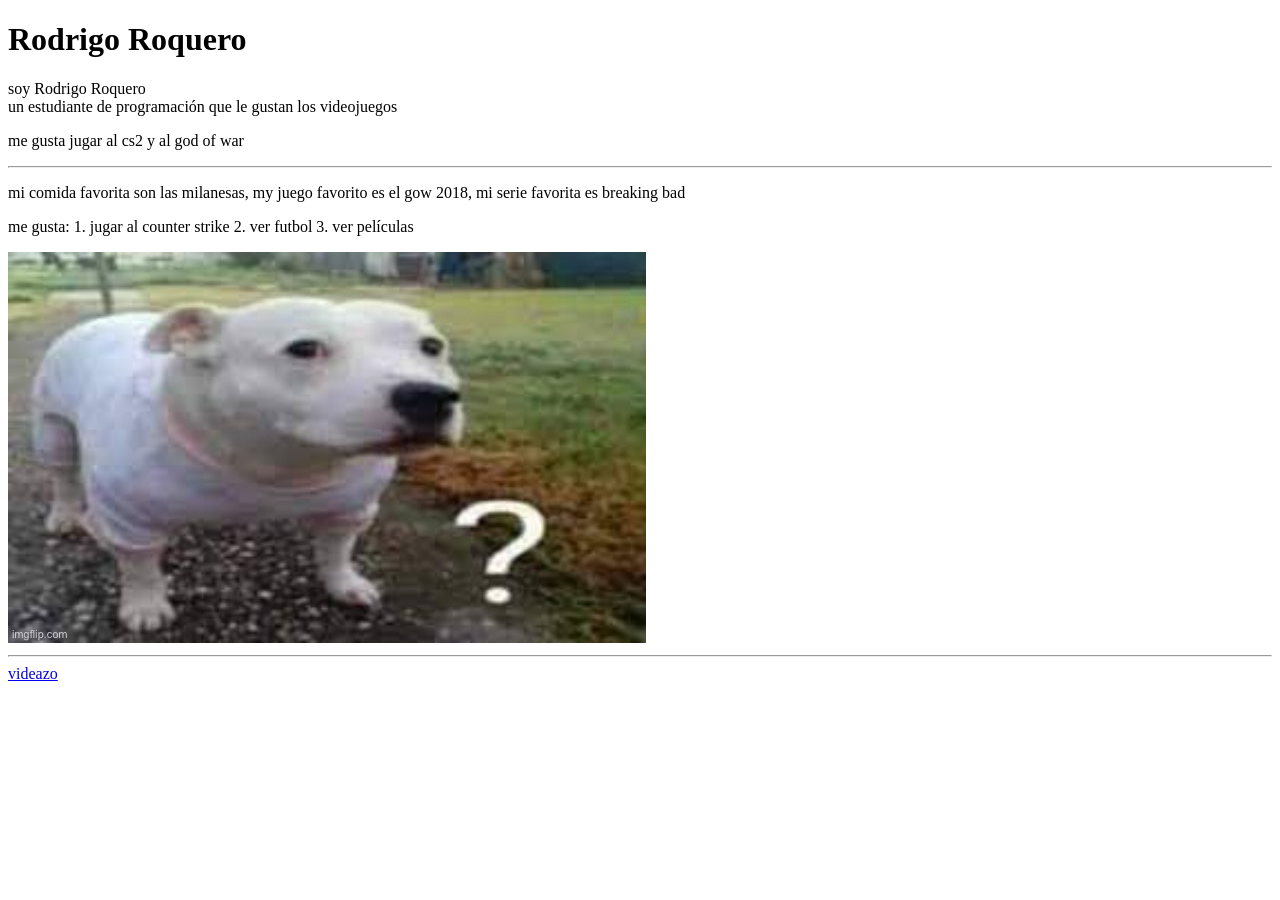
==== coso/index.html @ 281efd6a "un titi un pom" ====
<!DOCTYPE html>
<html lang="es">
<head>
<title>Rodrigo Roquero</title>
<h1>Rodrigo Roquero</h1>
</head>
<body>
    <p>soy Rodrigo Roquero<br>un estudiante de programación que le gustan los videojuegos</p>
    <p>me gusta jugar al cs2 y al god of war</p>
    <hr>
    <p>mi comida favorita son las milanesas, my juego favorito es el gow 2018, mi serie favorita es breaking bad</p>
    <p>me gusta:
        1. jugar al counter strike
        2. ver futbol
        3. ver películas
    </p>
<img src="huh.jpg">
<hr>
<a href="https://www.youtube.com/watch?v=Wt7JBkK6vOY">videazo</a>


</body>
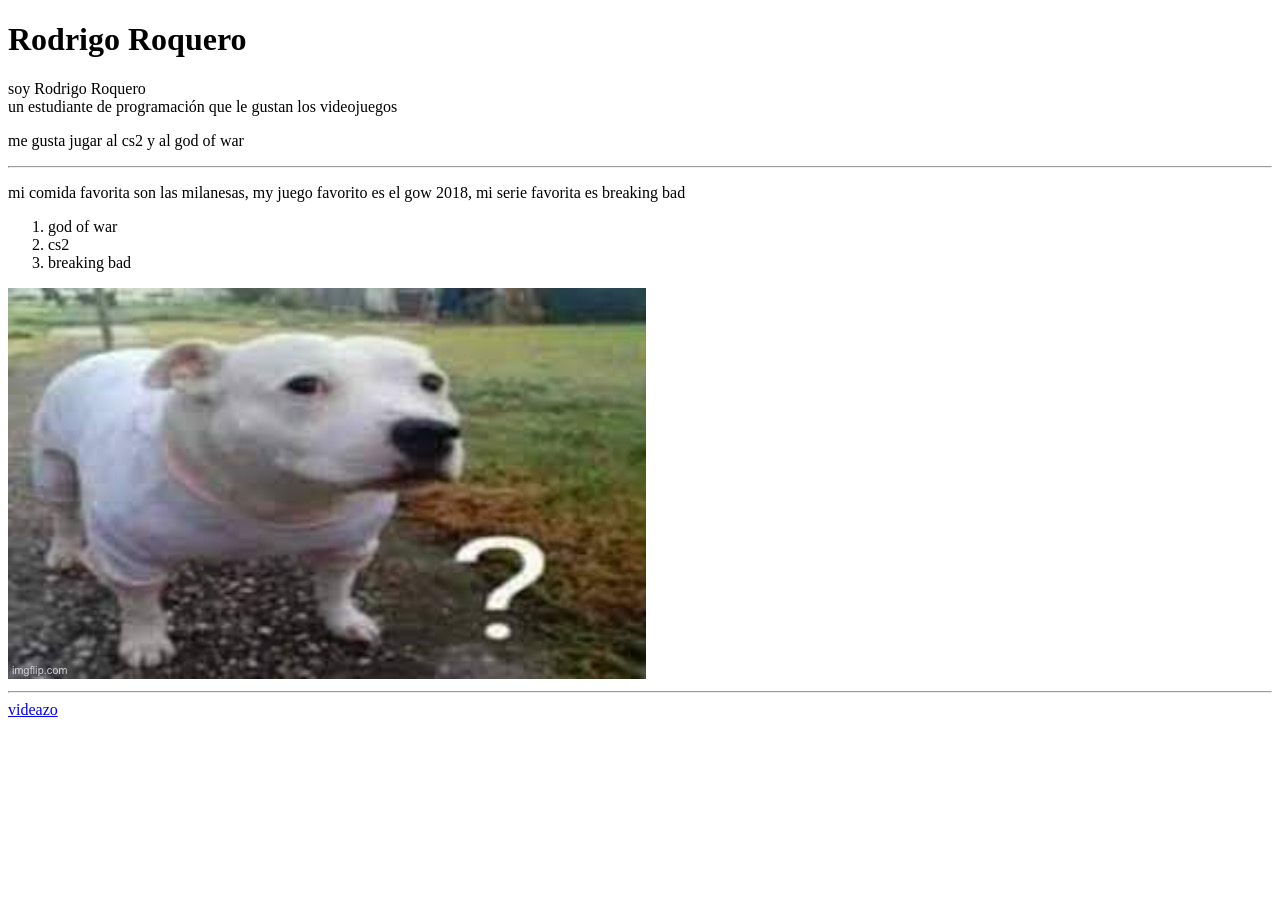
==== commit 8d8c77ba: "un titi un pom" ====
--- a/coso/index.html
+++ b/coso/index.html
@@ -9,14 +9,17 @@
     <p>me gusta jugar al cs2 y al god of war</p>
     <hr>
     <p>mi comida favorita son las milanesas, my juego favorito es el gow 2018, mi serie favorita es breaking bad</p>
-    <p>me gusta:
-        1. jugar al counter strike
-        2. ver futbol
-        3. ver películas
-    </p>
+    <ol>
+        <li>god of war</li>
+        <li>cs2</li>
+        <li>breaking bad</li>
+
+    </ol>
 <img src="huh.jpg">
 <hr>
 <a href="https://www.youtube.com/watch?v=Wt7JBkK6vOY">videazo</a>
 
 
-</body>+
+</body>
+</html>
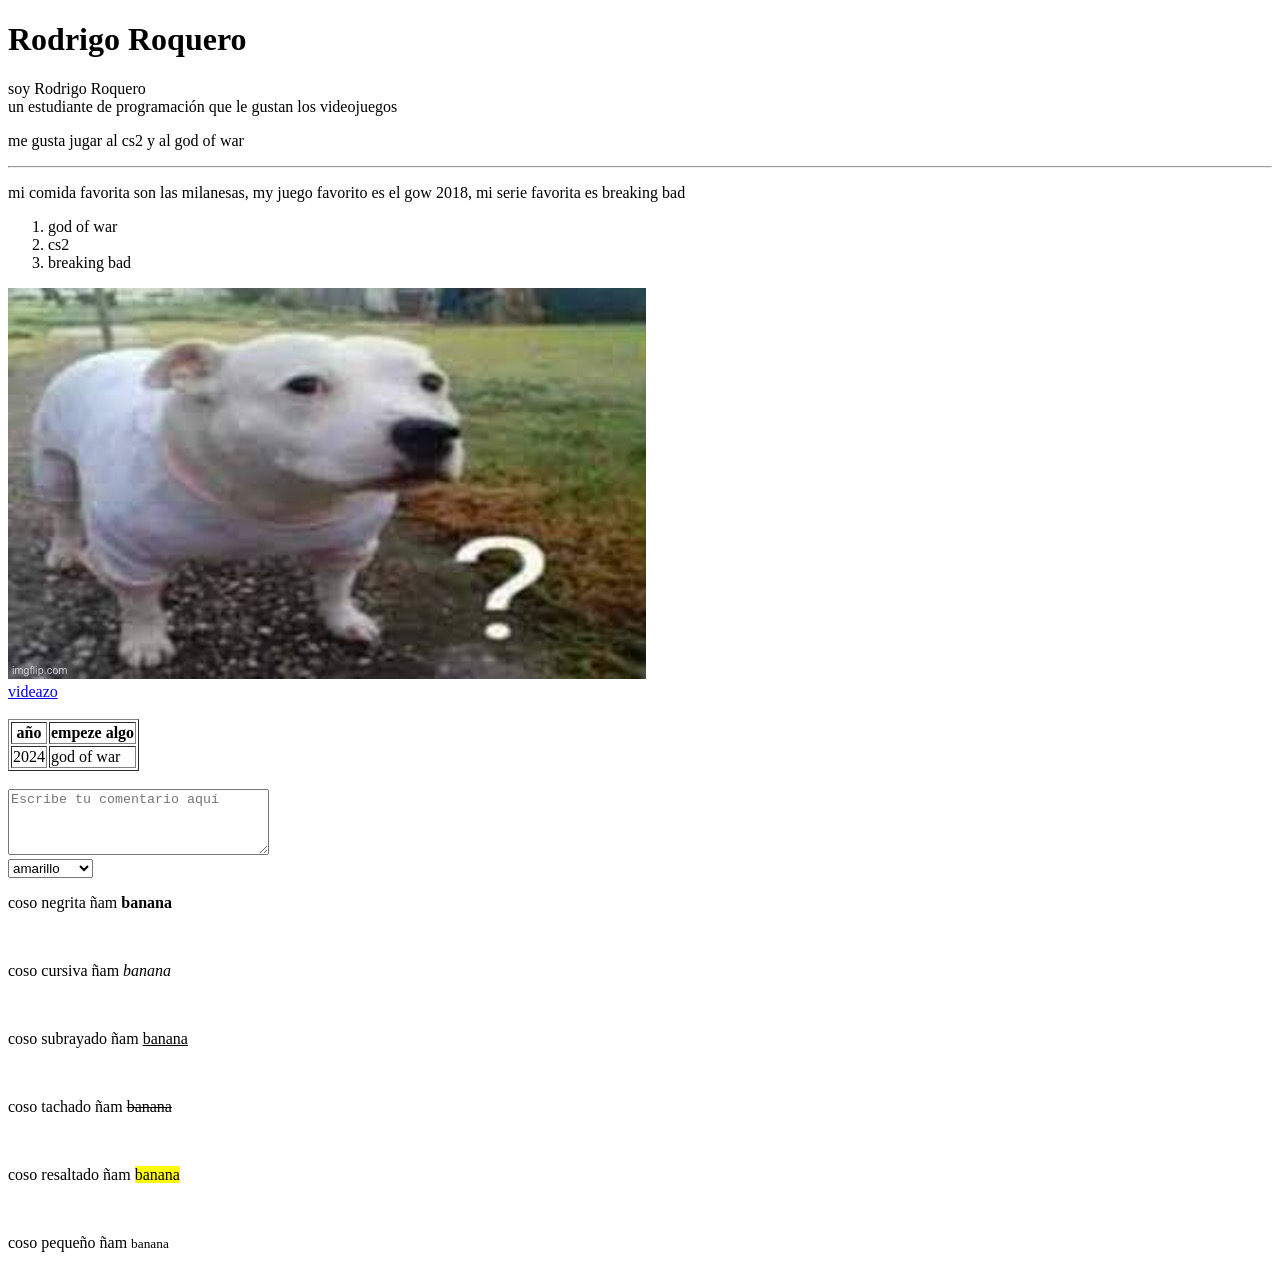
==== commit ad50a213: "coso cosito" ====
--- a/coso/index.html
+++ b/coso/index.html
@@ -16,9 +16,41 @@
 
     </ol>
 <img src="huh.jpg">
-<hr>
+<br>
 <a href="https://www.youtube.com/watch?v=Wt7JBkK6vOY">videazo</a>
+<br>
+<br>
+<table border="1">
+    <tr>
+        <th>año</th>
+        <th>empeze algo</th>
+    </tr>
+    <tr>
+        <td>2024</td>
+        <td>god of war</td>
+        </tr>
+</table>
+        <br>
 
+<textarea rows="4" cols="30" placeholder="Escribe tu comentario aquí"></textarea>
+<br>
+<select>
+    <option>amarillo</option>
+    <option>metal gear</option>
+    <option>god of war</option>
+</select>
+<br>
+<p>coso negrita ñam <b>banana</b></p>
+<br>
+<p>coso cursiva ñam <i>banana</i></p>
+<br>
+<p>coso subrayado ñam <u>banana</u></p>
+<br>
+<p>coso tachado ñam <s>banana</s></p>
+<br>
+<p>coso resaltado ñam <mark>banana</mark></p>
+<br>
+<p>coso pequeño ñam <small>banana</small></p>
 
 
 </body>
